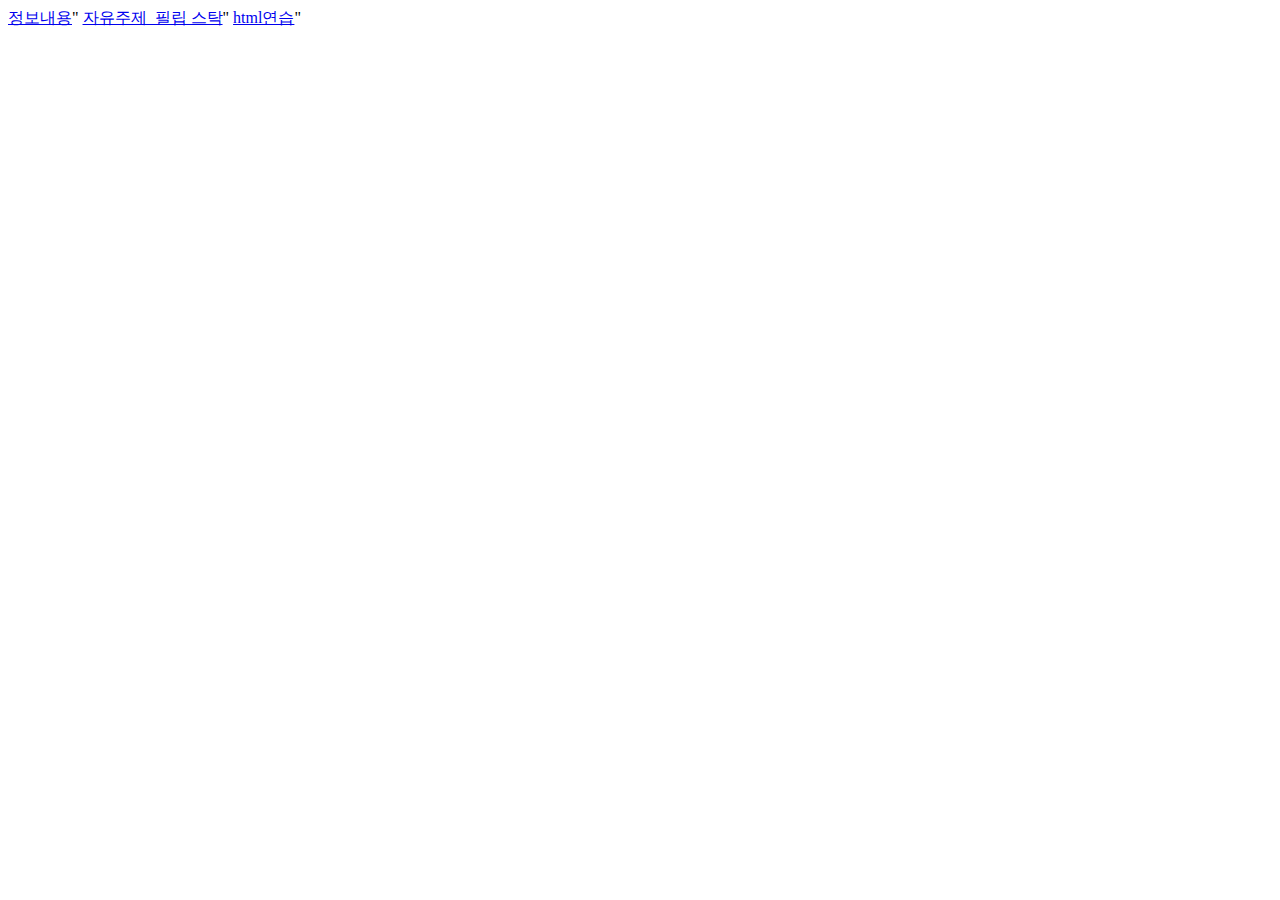
==== index.html @ 74730b49 "Philippe Starc" ====
<!DOCTYPE HTML>
<html>
    <head>
        <title>콘텐츠 프로그래밍 사이트</title>
        <!-- euc-kr, utf-8 한글 인코딩 -->
        <meta charset="utf-8" />
        </head>
    <body>
        
    </body>
</html>




<a href="https://www.google.com" target="_black">정보내용</a>"
<a href="C:\Users\권형준\Documents\GitHub\DP2019\html_part1.html" target="_black"> 자유주제_필립 스탁</a>"
<a href="C:\Users\권형준\Documents\GitHub\DP2019\training.html" target="_black">html연습</a>"
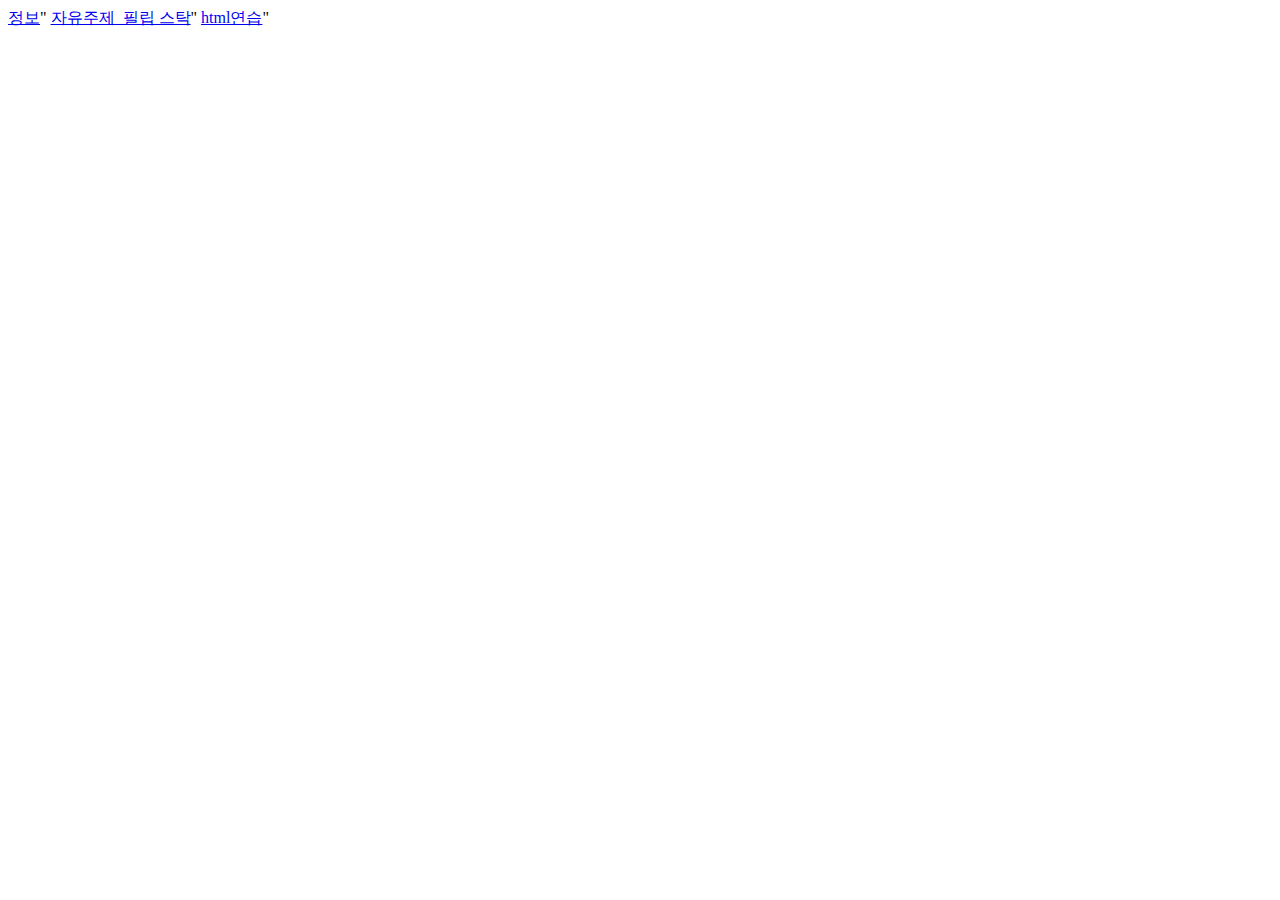
==== commit d48d9d0f: "intex" ====
--- a/index.html
+++ b/index.html
@@ -13,6 +13,6 @@
 
 
 
-<a href="https://www.google.com" target="_black">정보내용</a>"
+<a href="https://www.google.com" target="_black">정보</a>"
 <a href="C:\Users\권형준\Documents\GitHub\DP2019\html_part1.html" target="_black"> 자유주제_필립 스탁</a>"
 <a href="C:\Users\권형준\Documents\GitHub\DP2019\training.html" target="_black">html연습</a>"
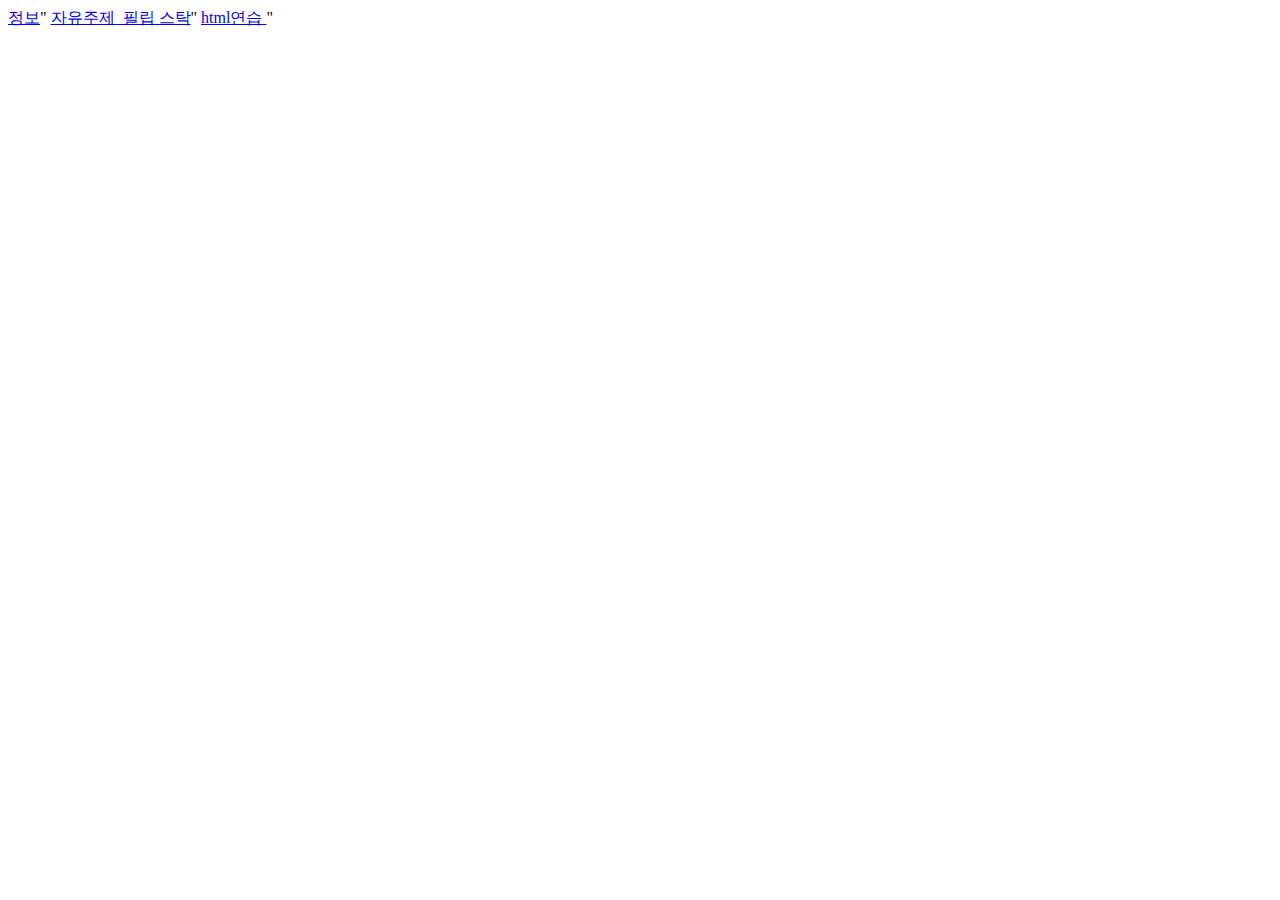
==== commit d719ab90: "Update index.html" ====
--- a/index.html
+++ b/index.html
@@ -15,4 +15,4 @@
 
 <a href="https://www.google.com" target="_black">정보</a>"
 <a href="C:\Users\권형준\Documents\GitHub\DP2019\html_part1.html" target="_black"> 자유주제_필립 스탁</a>"
-<a href="C:\Users\권형준\Documents\GitHub\DP2019\training.html" target="_black">html연습</a>"
+<a href="C:\Users\권형준\Documents\GitHub\DP2019\training.html" target="_black"> html연습 </a>"
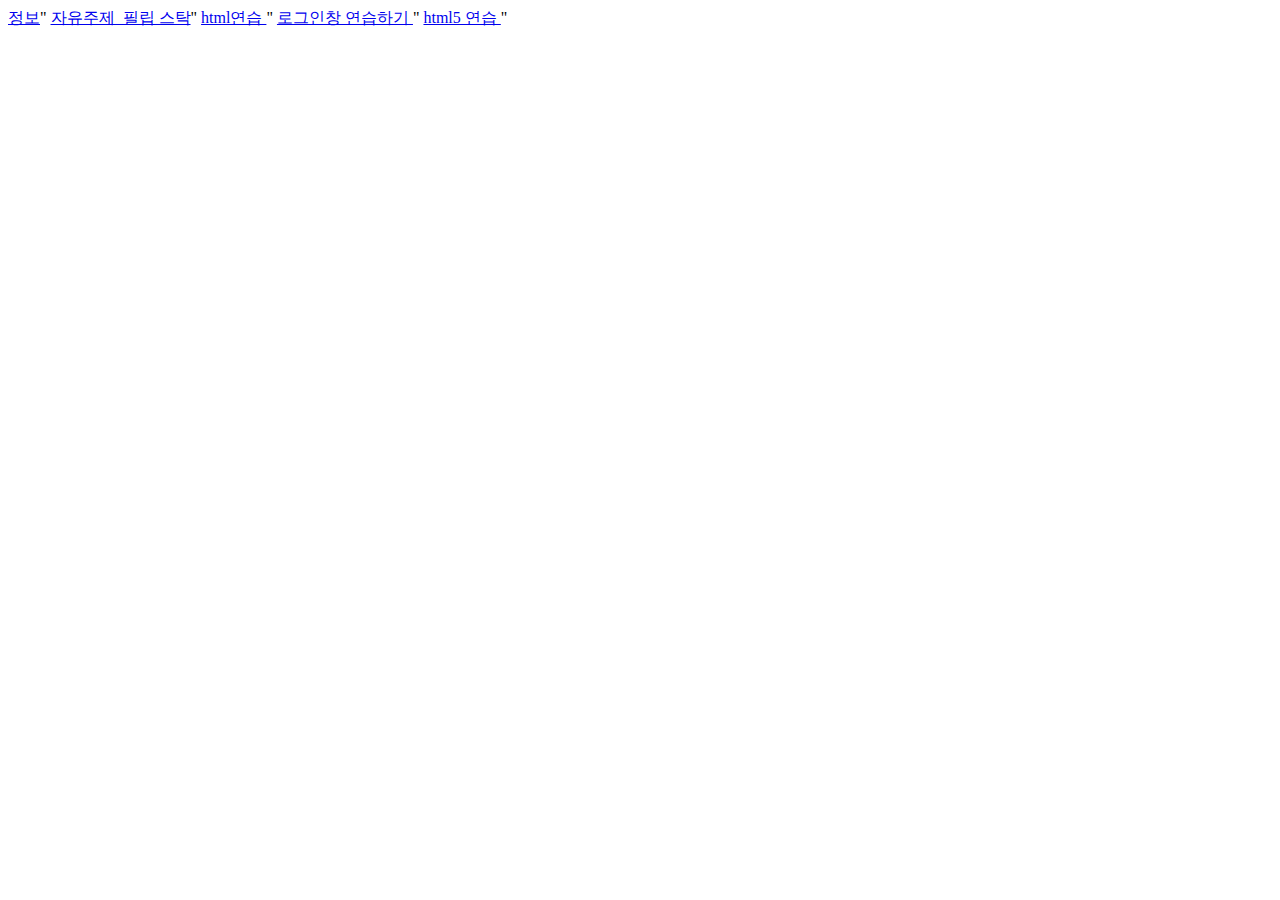
==== commit f5af492b: "kwon" ====
--- a/index.html
+++ b/index.html
@@ -13,6 +13,8 @@
 
 
 
-<a href="https://www.google.com" target="_black">정보</a>"
-<a href="C:\Users\권형준\Documents\GitHub\DP2019\html_part1.html" target="_black"> 자유주제_필립 스탁</a>"
-<a href="C:\Users\권형준\Documents\GitHub\DP2019\training.html" target="_black"> html연습 </a>"
+<a href="https://www.google.com" >정보</a>"
+<a href="html_part1.html"> 자유주제_필립 스탁</a>"
+<a href="training.html" > html연습 </a>"
+<a href="form.html" > 로그인창 연습하기 </a>"
+<a href="html5.html" > html5 연습 </a>"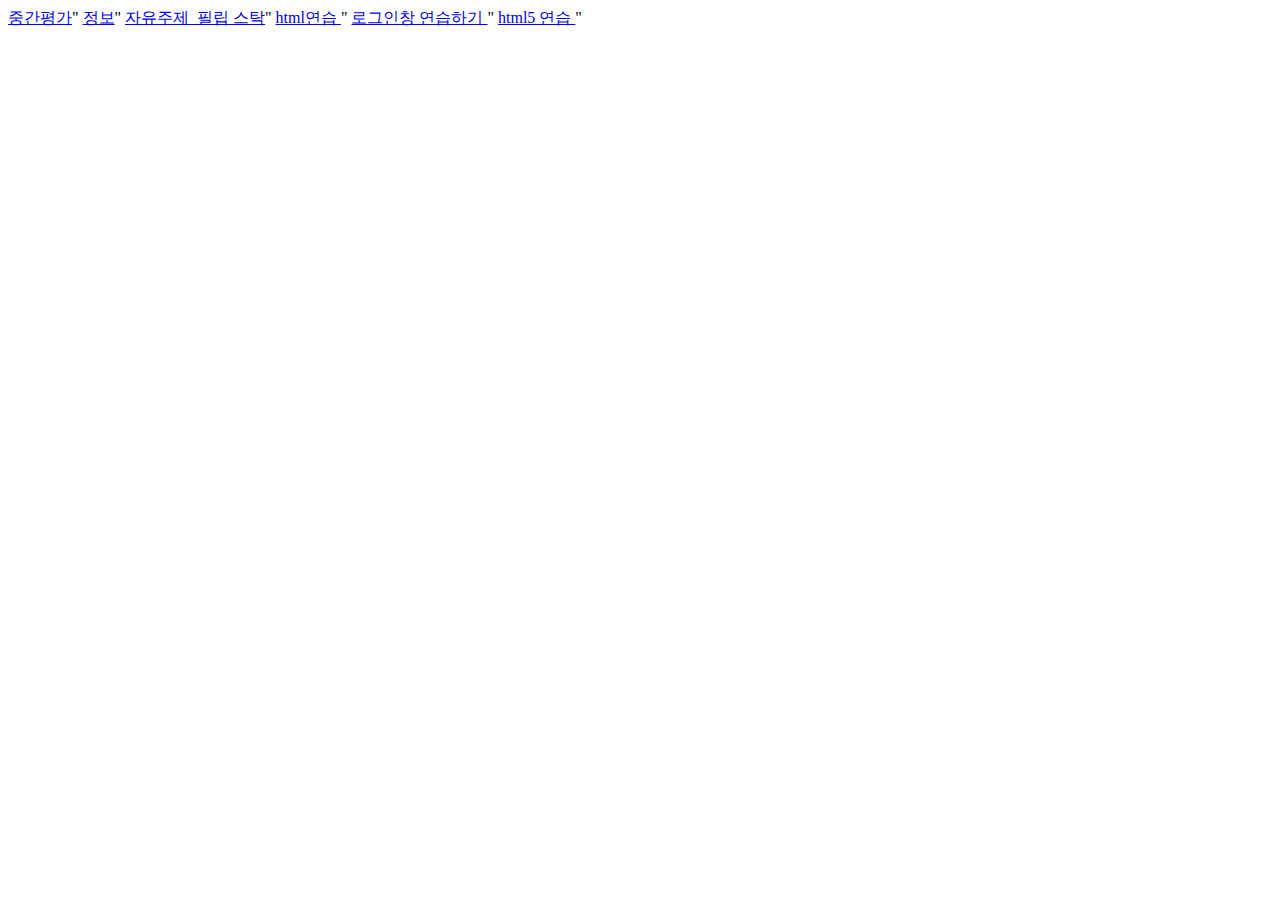
==== commit d4f94d4b: "HAPPY" ====
--- a/index.html
+++ b/index.html
@@ -12,7 +12,7 @@
 
 
 
-
+<a href="file:///C:/Users/%EA%B6%8C%ED%98%95%EC%A4%80/Documents/GitHub/DP2019/EVERLAND.html#section4" >중간평가</a>"
 <a href="https://www.google.com" >정보</a>"
 <a href="html_part1.html"> 자유주제_필립 스탁</a>"
 <a href="training.html" > html연습 </a>"
